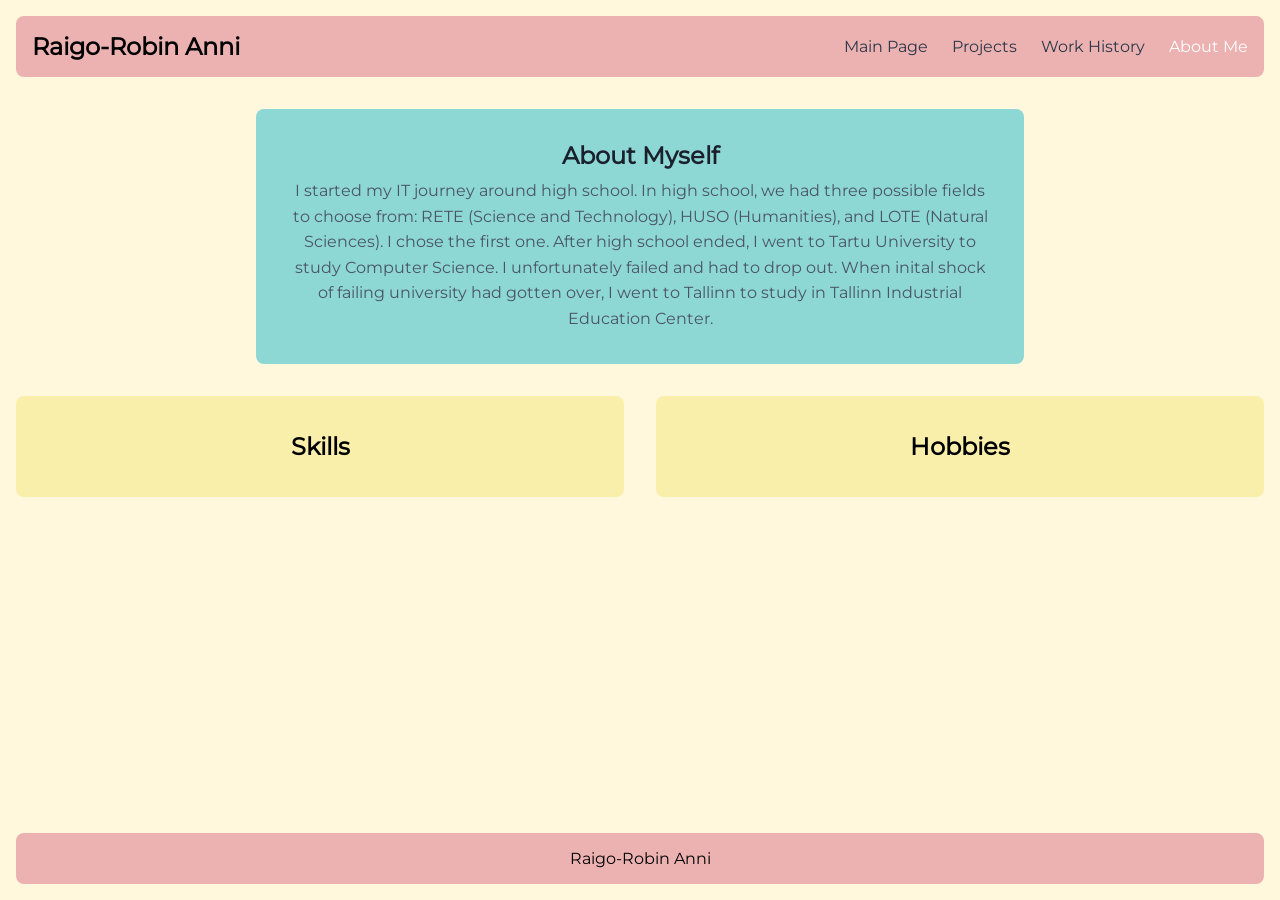
==== about-me.html @ b478fcfd "Create pages for about-me and work-history" ====
<!doctype html>
<html lang="en">
  <head>
    <meta charset="UTF-8" />
    <meta name="viewport" content="width=device-width, initial-scale=1.0" />
    <link rel="stylesheet" href="style.css" />
    <title>Raigo-Robin</title>
  </head>
  <body>
    <header>
      <div class="nav">
        <h1>Raigo-Robin Anni</h1>
        <div class="links">
          <a href="index.html">Main Page</a>
          <a href="projects.html">Projects</a>
          <a href="work-history.html">Work History</a>
          <a class="active" href="about-me.html">About Me</a>
        </div>
      </div>
    </header>
    <main>
      <div class="first-container">
        <h2>About Myself</h2>
        <p>
          I started my IT journey around high school. In high school, we had
          three possible fields to choose from: RETE (Science and Technology),
          HUSO (Humanities), and LOTE (Natural Sciences). I chose the first one.
          After high school ended, I went to Tartu University to study Computer
          Science. I unfortunately failed and had to drop out. When inital shock
          of failing university had gotten over, I went to Tallinn to study in
          Tallinn Industrial Education Center.
        </p>
      </div>
      <div class="container-row">
        <div class="main-content">
          <h2>Skills</h2>
        </div>
        <div class="main-content">
          <h2>Hobbies</h2>
        </div>
      </div>
    </main>
    <footer>
      <p>Raigo-Robin Anni</p>
    </footer>
  </body>
</html>
---- style.css ----
*,
*::before,
*::after {
  box-sizing: border-box;
}

@font-face {
  font-family: "Montserrat";
  src: url("fonts/Montserrat-Regular.ttf") format("truetype");
  font-weight: 400;
  font-style: normal;
}

body {
  font-family: "Montserrat", sans-serif;
  padding: 1rem;
  margin: 0;
  display: flex;
  flex-direction: column;
  align-items: center;
  min-height: 100vh;
  background-color: cornsilk;
}

header {
  display: flex;
  flex-direction: column;
  width: 100%;
}

.nav {
  background-color: rgb(236, 178, 178);
  padding: 1rem;
  border-radius: 0.5rem;
  display: flex;
  flex-direction: row;
  align-items: center;
  justify-content: space-between;
}

.nav h1 {
  margin: 0;
  font-size: 1.5rem;
}

.links {
  display: flex;
  flex-direction: row;
  gap: 1.5rem;
}

.links a {
  text-decoration: none;
  color: #2d3748;
  font-weight: 500;
}

.links a.active {
  color: white;
}

.links a:hover {
  text-decoration: underline;
}

main {
  width: 100%;
  flex: 1;
  display: flex;
  flex-direction: column;
  align-items: center;
  padding: 2rem 0;
}

.intro {
  text-align: center;
}

.first-container {
  width: 100%;
  max-width: 48rem;
  background-color: rgb(141, 215, 213);
  padding: 2rem;
  border-radius: 0.5rem;
  text-align: center;
  margin-bottom: 2rem;
}

.first-container h2 {
  margin-top: 0;
  margin-bottom: 0.5rem;
  color: #1a202c;
}

.first-container p {
  margin: 0;
  color: #4a5568;
  line-height: 1.6;
}

.container-row {
  display: flex;
  flex-direction: row;
  justify-content: center;
  gap: 2rem;
  width: 100%;
  max-width: 84rem;
  margin-bottom: 2rem;
}

.main-content {
  flex: 1;
  background-color: rgb(250, 238, 171);
  padding: 2rem;
  border-radius: 0.5rem;
  display: flex;
  flex-direction: column;
  align-items: center;
  justify-content: center;
  text-align: center;
}

.main-content h2,
.main-content h3 {
  margin: 0.25rem 0;
}

footer {
  background-color: rgb(236, 178, 178);
  width: 100%;
  padding: 1rem;
  border-radius: 0.5rem;
  display: flex;
  flex-direction: row;
  justify-content: center;
  align-items: center;
  margin-top: auto;
}

footer p {
  margin: 0;
}

@media (max-width: 768px) {
  .nav {
    flex-direction: column;
    gap: 1rem;
    text-align: center;
  }

  .links {
    justify-content: center;
    flex-wrap: wrap;
  }

  .container-row {
    flex-direction: column;
    gap: 1.5rem;
  }
}
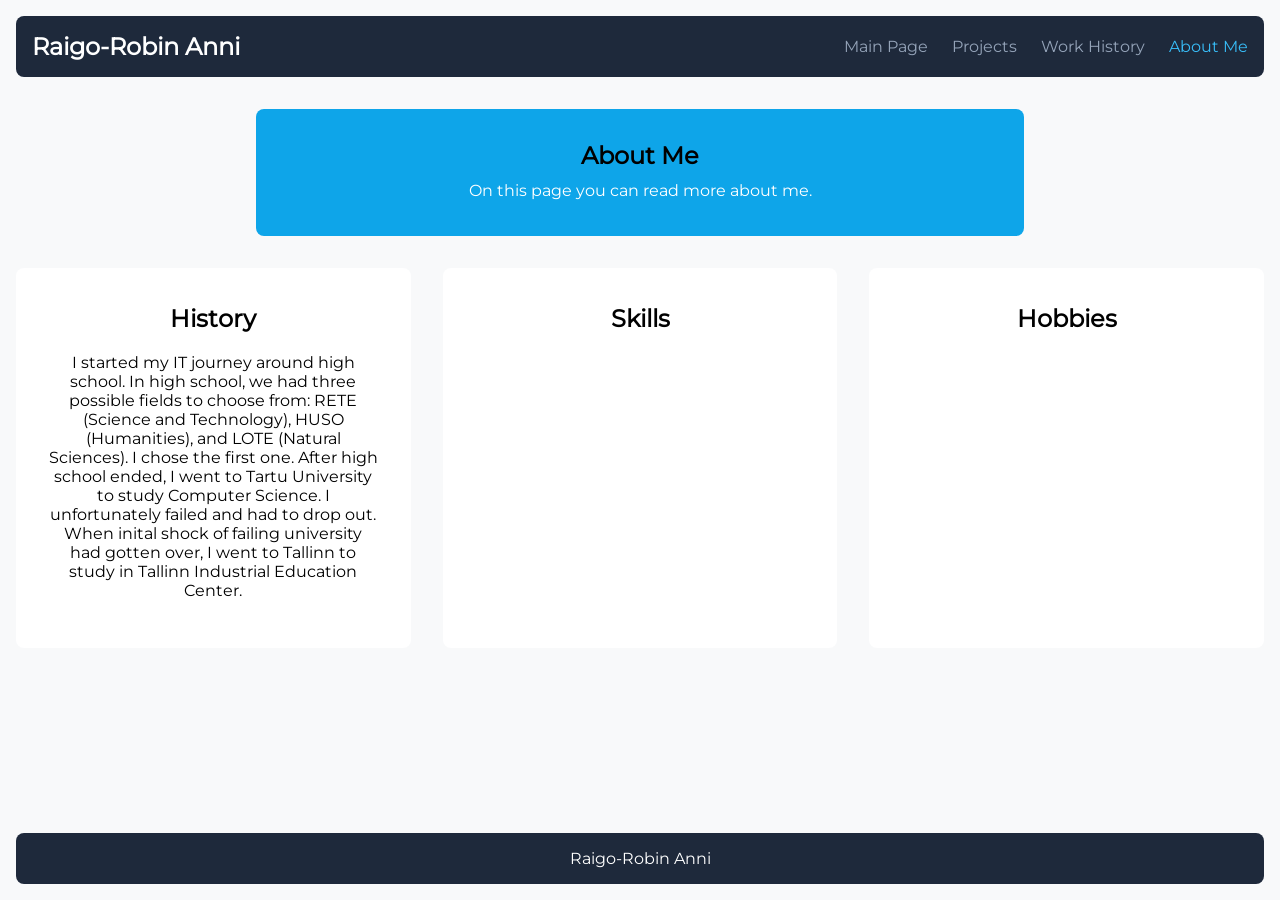
==== commit cf3896e3: "Add GitHub fetch and projects page" ====
--- a/about-me.html
+++ b/about-me.html
@@ -20,18 +20,22 @@
     </header>
     <main>
       <div class="first-container">
-        <h2>About Myself</h2>
-        <p>
-          I started my IT journey around high school. In high school, we had
-          three possible fields to choose from: RETE (Science and Technology),
-          HUSO (Humanities), and LOTE (Natural Sciences). I chose the first one.
-          After high school ended, I went to Tartu University to study Computer
-          Science. I unfortunately failed and had to drop out. When inital shock
-          of failing university had gotten over, I went to Tallinn to study in
-          Tallinn Industrial Education Center.
-        </p>
+        <h2>About Me</h2>
+        <p>On this page you can read more about me.</p>
       </div>
       <div class="container-row">
+        <div class="main-content">
+          <h2>History</h2>
+          <p>
+            I started my IT journey around high school. In high school, we had
+            three possible fields to choose from: RETE (Science and Technology),
+            HUSO (Humanities), and LOTE (Natural Sciences). I chose the first
+            one. After high school ended, I went to Tartu University to study
+            Computer Science. I unfortunately failed and had to drop out. When
+            inital shock of failing university had gotten over, I went to
+            Tallinn to study in Tallinn Industrial Education Center.
+          </p>
+        </div>
         <div class="main-content">
           <h2>Skills</h2>
         </div>
--- a/style.css
+++ b/style.css
@@ -19,7 +19,16 @@
   flex-direction: column;
   align-items: center;
   min-height: 100vh;
-  background-color: cornsilk;
+  background-color: #f8f9fa;
+}
+
+main {
+  width: 100%;
+  flex: 1;
+  display: flex;
+  flex-direction: column;
+  align-items: center;
+  padding: 2rem 0;
 }
 
 header {
@@ -29,7 +38,7 @@
 }
 
 .nav {
-  background-color: rgb(236, 178, 178);
+  background-color: #1e293b;
   padding: 1rem;
   border-radius: 0.5rem;
   display: flex;
@@ -41,6 +50,7 @@
 .nav h1 {
   margin: 0;
   font-size: 1.5rem;
+  color: #ffffff;
 }
 
 .links {
@@ -51,35 +61,29 @@
 
 .links a {
   text-decoration: none;
-  color: #2d3748;
+  color: #94a3b8;
   font-weight: 500;
+  transition: color 0.2s ease;
 }
 
 .links a.active {
-  color: white;
+  color: #38bdf8;
 }
 
 .links a:hover {
+  color: #ffffff;
   text-decoration: underline;
-}
-
-main {
-  width: 100%;
-  flex: 1;
-  display: flex;
-  flex-direction: column;
-  align-items: center;
-  padding: 2rem 0;
 }
 
 .intro {
   text-align: center;
+  margin-bottom: 2.5rem;
 }
 
 .first-container {
   width: 100%;
   max-width: 48rem;
-  background-color: rgb(141, 215, 213);
+  background-color: #0ea5e9;
   padding: 2rem;
   border-radius: 0.5rem;
   text-align: center;
@@ -89,12 +93,11 @@
 .first-container h2 {
   margin-top: 0;
   margin-bottom: 0.5rem;
-  color: #1a202c;
 }
 
 .first-container p {
   margin: 0;
-  color: #4a5568;
+  color: #ffffff;
   line-height: 1.6;
 }
 
@@ -102,6 +105,7 @@
   display: flex;
   flex-direction: row;
   justify-content: center;
+  align-items: stretch;
   gap: 2rem;
   width: 100%;
   max-width: 84rem;
@@ -109,14 +113,14 @@
 }
 
 .main-content {
-  flex: 1;
-  background-color: rgb(250, 238, 171);
+  flex: 1 1 0;
+  background-color: white;
   padding: 2rem;
   border-radius: 0.5rem;
   display: flex;
   flex-direction: column;
   align-items: center;
-  justify-content: center;
+  justify-content: flex-start;
   text-align: center;
 }
 
@@ -125,8 +129,97 @@
   margin: 0.25rem 0;
 }
 
+.main-content ul {
+  display: inline-block;
+  text-align: left;
+  margin: 0.5rem 0 0 0;
+  padding-left: 1.2rem;
+}
+
+.main-content li {
+  margin-bottom: 0.25rem;
+  color: #334155;
+}
+
+#github-card {
+  max-width: 24rem;
+}
+
+#github-card img {
+  width: 120px;
+  height: 120px;
+  border-radius: 50%;
+  border: 3px solid #38bdf8;
+  margin-bottom: 1rem;
+}
+
+#github-card p {
+  margin: 1rem 0;
+  color: #334155;
+  line-height: 1.6;
+}
+
+#github-card .links {
+  margin-top: auto;
+}
+
+#github-repos-container {
+  flex: 2 1 0;
+  text-align: left;
+  align-items: flex-start;
+}
+
+#github-repos-container h2 {
+  margin-bottom: 1.5rem;
+  text-align: left;
+  width: 100%;
+}
+
+#repos-list {
+  display: flex;
+  flex-direction: column;
+  gap: 1rem;
+  width: 100%;
+}
+
+.repo-item {
+  border-bottom: 1px solid #e2e8f0;
+  padding-bottom: 1rem;
+  width: 100%;
+}
+
+.repo-item .repo-title {
+  justify-content: flex-start;
+  margin-bottom: 0.25rem;
+}
+
+.repo-item .repo-title a {
+  font-size: 1.1rem;
+  font-weight: 600;
+}
+
+.repo-item p {
+  margin: 0.25rem 0;
+  color: #475569;
+  font-size: 0.9rem;
+}
+
+.repo-item span {
+  font-size: 0.8rem;
+  color: #94a3b8;
+  font-weight: 500;
+}
+
+.repo-status-msg {
+  color: #64748b;
+}
+
+.repo-error-msg {
+  color: #ef4444;
+}
+
 footer {
-  background-color: rgb(236, 178, 178);
+  background-color: #1e293b;
   width: 100%;
   padding: 1rem;
   border-radius: 0.5rem;
@@ -135,6 +228,20 @@
   justify-content: center;
   align-items: center;
   margin-top: auto;
+  color: #ffffff;
+}
+
+.button {
+  margin: 4rem;
+}
+
+.button a {
+  color: #0f172a;
+  text-decoration: none;
+}
+
+.button a:hover {
+  text-decoration: underline;
 }
 
 footer p {
@@ -157,4 +264,8 @@
     flex-direction: column;
     gap: 1.5rem;
   }
-}
+
+  #github-card {
+    max-width: 100%;
+  }
+}
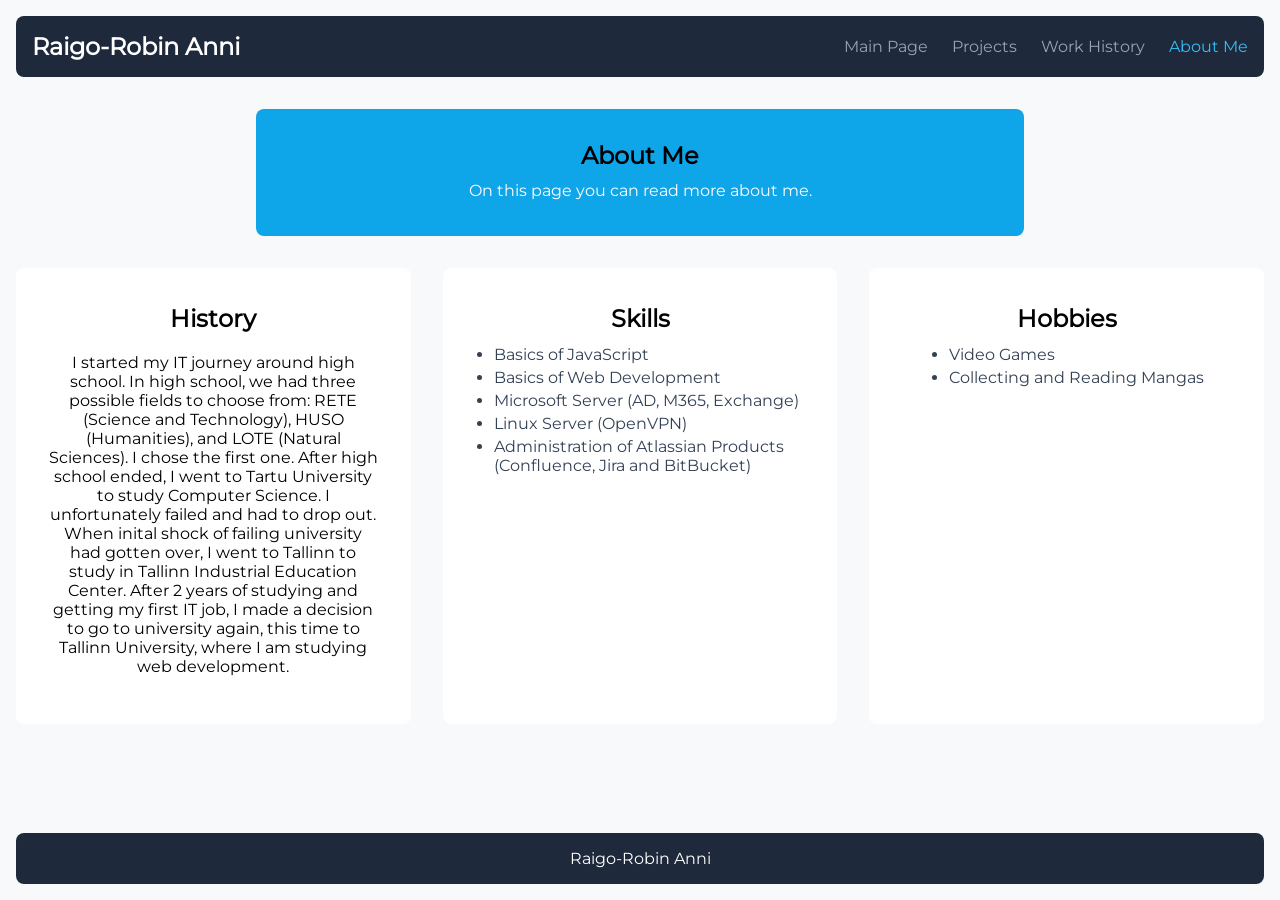
==== commit 4d3c9e8b: "Add more info about myself" ====
--- a/about-me.html
+++ b/about-me.html
@@ -33,14 +33,31 @@
             one. After high school ended, I went to Tartu University to study
             Computer Science. I unfortunately failed and had to drop out. When
             inital shock of failing university had gotten over, I went to
-            Tallinn to study in Tallinn Industrial Education Center.
+            Tallinn to study in Tallinn Industrial Education Center. After 2
+            years of studying and getting my first IT job, I made a decision to
+            go to university again, this time to Tallinn University, where I am
+            studying web development.
           </p>
         </div>
         <div class="main-content">
           <h2>Skills</h2>
+          <ul>
+            <li>Basics of JavaScript</li>
+            <li>Basics of Web Development</li>
+            <li>Microsoft Server (AD, M365, Exchange)</li>
+            <li>Linux Server (OpenVPN)</li>
+            <li>
+              Administration of Atlassian Products (Confluence, Jira and
+              BitBucket)
+            </li>
+          </ul>
         </div>
         <div class="main-content">
           <h2>Hobbies</h2>
+          <ul>
+            <li>Video Games</li>
+            <li>Collecting and Reading Mangas</li>
+          </ul>
         </div>
       </div>
     </main>
